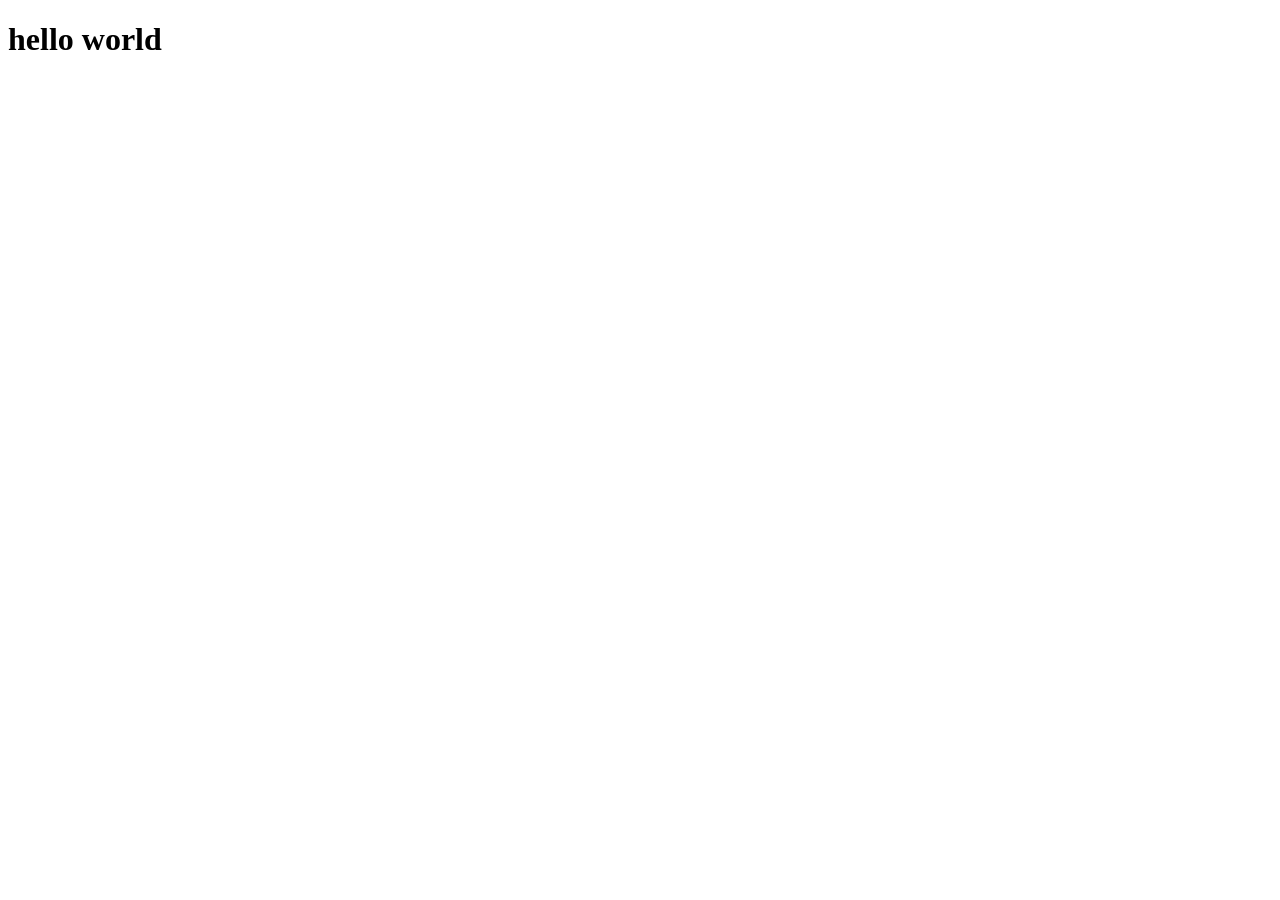
==== frontend/login.html @ 6721b11a "autosave" ====
<!DOCTYPE html>
<html lang="en">
<head>
    <meta charset="UTF-8">
    <meta name="viewport" content="width=device-width, initial-scale=1.0">
    <title>Document</title>
</head>
<body>
    <h1>hello world</h1>
</body>
</html>
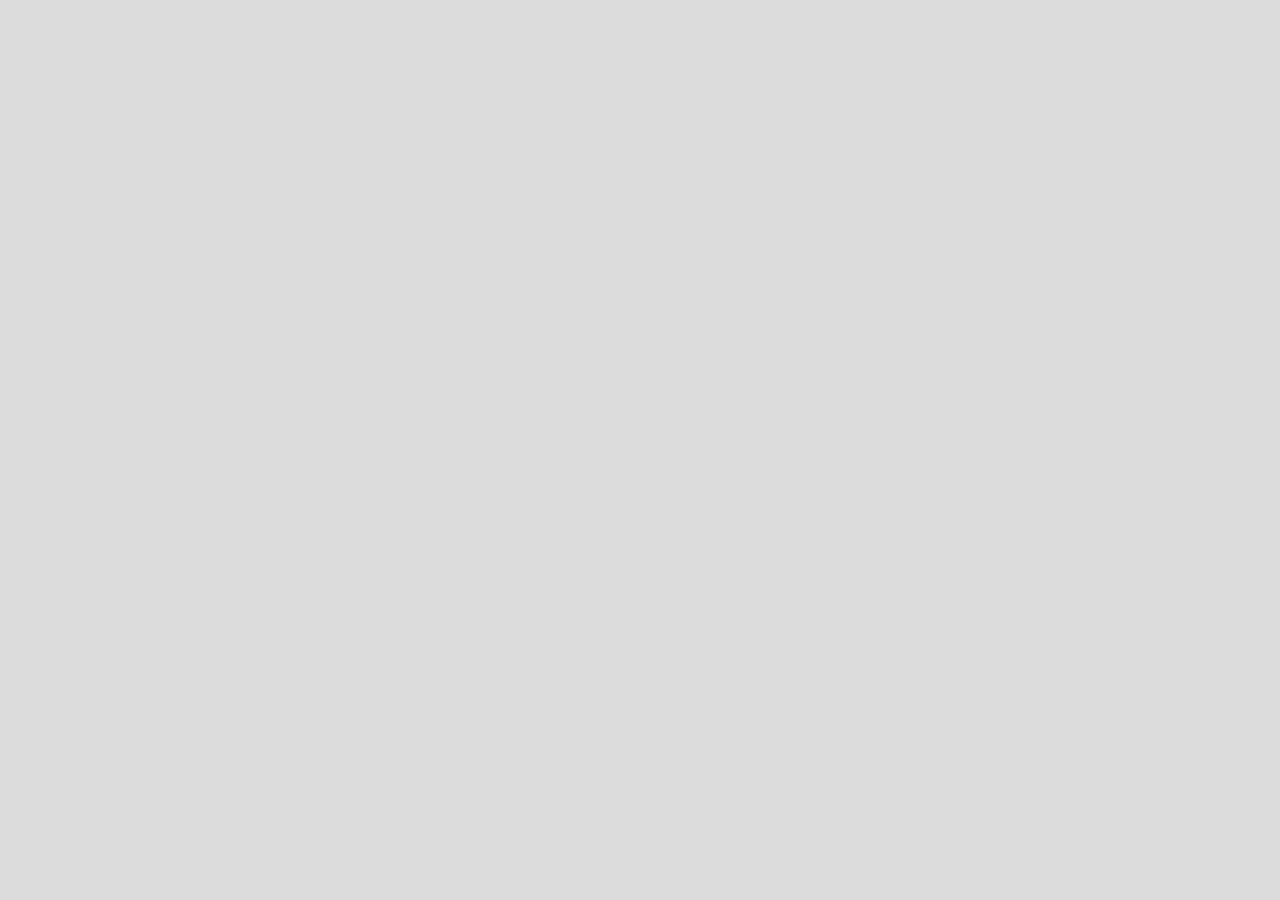
==== commit b6e9505f: "css" ====
--- a/frontend/login.html
+++ b/frontend/login.html
@@ -1,11 +1,14 @@
 <!DOCTYPE html>
 <html lang="en">
 <head>
+    <link rel="stylesheet" href="login.css">
     <meta charset="UTF-8">
     <meta name="viewport" content="width=device-width, initial-scale=1.0">
     <title>Document</title>
 </head>
 <body>
-    <h1>hello world</h1>
+    <div>
+
+    </div>
 </body>
 </html>
--- a/frontend/login.css
+++ b/frontend/login.css
@@ -0,0 +1,3 @@
+body {
+    background-color: rgb(220, 220, 220);
+}
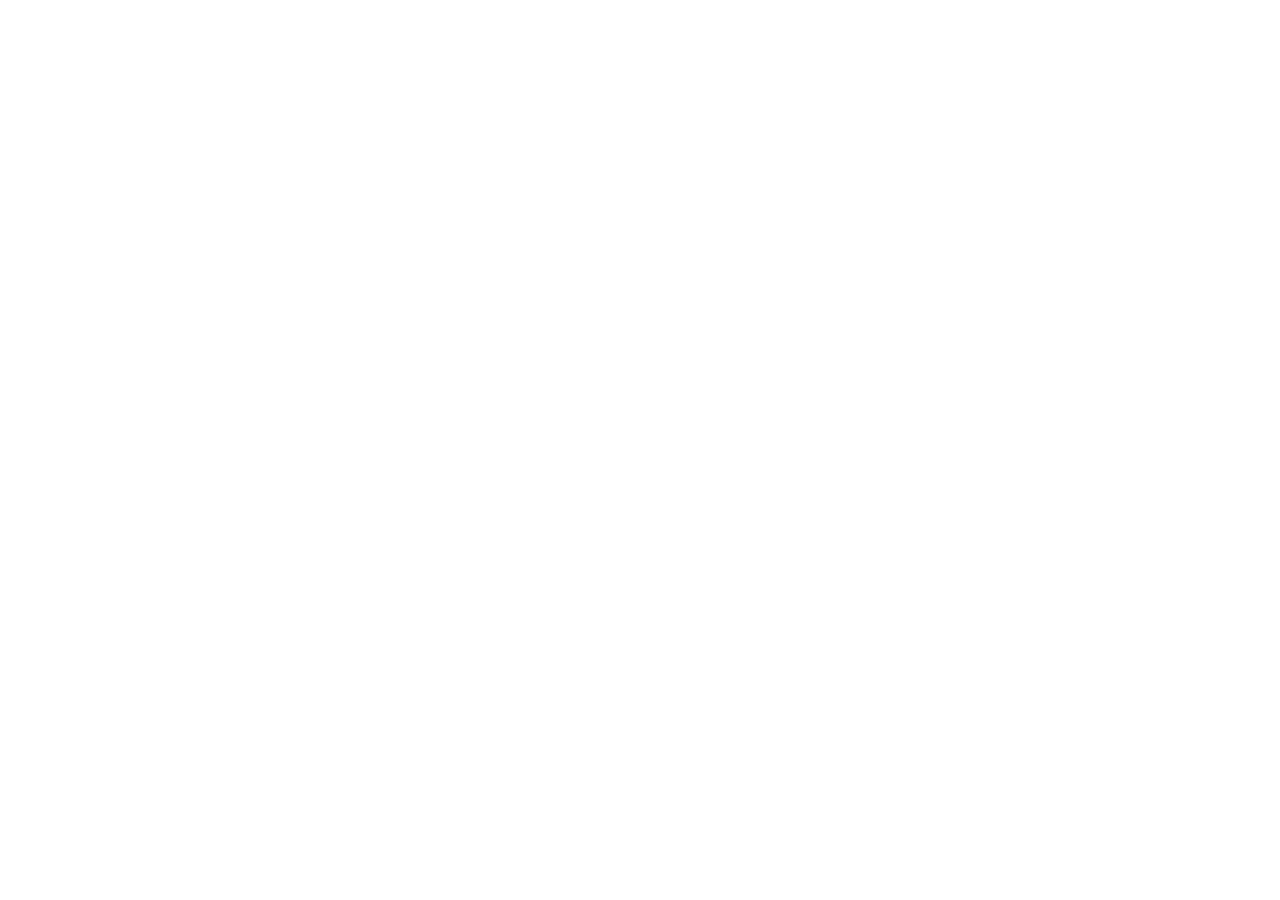
==== commit b39abd4d: "sec" ====
--- a/frontend/login.html
+++ b/frontend/login.html
@@ -1,10 +1,14 @@
 <!DOCTYPE html>
 <html lang="en">
 <head>
-    <link rel="stylesheet" href="login.css">
+    <link
+        rel="stylesheet"
+        href="{{ url_for('static', filename='css/login.css') }}"
+    >
+    <script src></script>
     <meta charset="UTF-8">
     <meta name="viewport" content="width=device-width, initial-scale=1.0">
-    <title>Document</title>
+    <title>Login Page</title>
 </head>
 <body>
     <div>
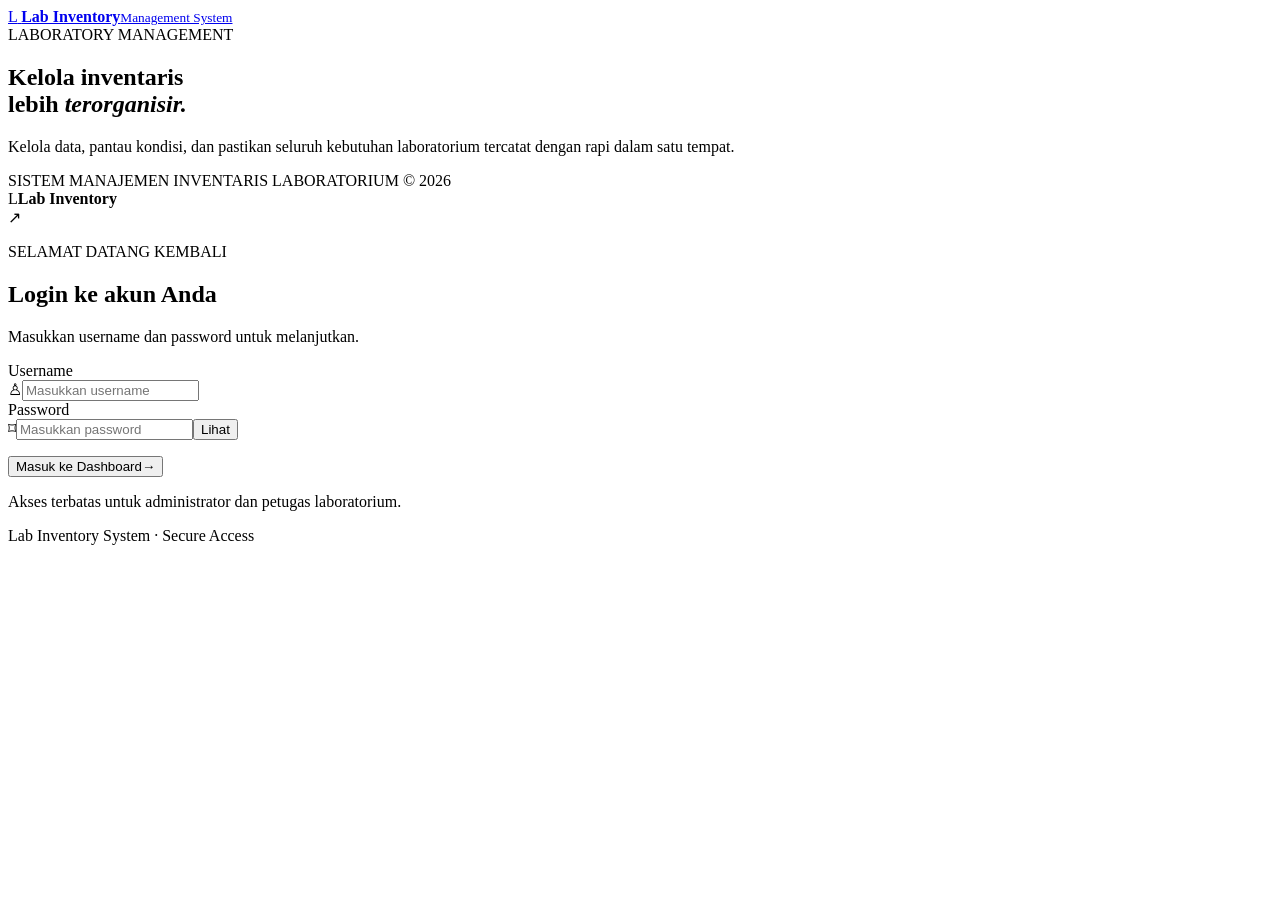
==== commit f99875a7: "login page" ====
--- a/frontend/login.html
+++ b/frontend/login.html
@@ -1,18 +1,59 @@
 <!DOCTYPE html>
-<html lang="en">
+<html lang="id">
 <head>
-    <link
-        rel="stylesheet"
-        href="{{ url_for('static', filename='css/login.css') }}"
-    >
-    <script src></script>
-    <meta charset="UTF-8">
-    <meta name="viewport" content="width=device-width, initial-scale=1.0">
-    <title>Login Page</title>
+  <meta charset="UTF-8">
+  <meta name="viewport" content="width=device-width, initial-scale=1.0">
+  <meta name="description" content="Login ke sistem inventaris laboratorium">
+  <title>Login — Lab Inventory</title>
+  <link rel="preconnect" href="https://fonts.googleapis.com">
+  <link rel="preconnect" href="https://fonts.gstatic.com" crossorigin>
+  <link href="https://fonts.googleapis.com/css2?family=DM+Sans:wght@400;500;600;700&family=Manrope:wght@500;600;700;800&display=swap" rel="stylesheet">
+  <link rel="stylesheet" href="/css/style.css">
+  <link rel="stylesheet" href="/css/login.css">
 </head>
-<body>
-    <div>
+<body class="login-page">
+  <main class="login-layout">
+    <section class="login-visual">
+      <a class="brand login-brand" href="/login">
+        <span class="brand-mark">L</span>
+        <span><strong>Lab Inventory</strong><small>Management System</small></span>
+      </a>
+      <div class="visual-copy">
+        <span class="visual-tag"><i></i> LABORATORY MANAGEMENT</span>
+        <h1>Kelola inventaris<br>lebih <em>terorganisir.</em></h1>
+        <p>Kelola data, pantau kondisi, dan pastikan seluruh kebutuhan laboratorium tercatat dengan rapi dalam satu tempat.</p>
+      </div>
+      <div class="visual-footer">SISTEM MANAJEMEN INVENTARIS LABORATORIUM <span>© 2026</span></div>
+      <div class="decor decor-one"></div><div class="decor decor-two"></div>
+    </section>
 
-    </div>
+    <section class="login-form-side">
+      <div class="login-card">
+        <div class="mobile-brand">
+          <span class="brand-mark">L</span><strong>Lab Inventory</strong>
+        </div>
+        <div class="form-heading">
+          <span class="form-icon">↗</span>
+          <p class="eyebrow">SELAMAT DATANG KEMBALI</p>
+          <h2>Login ke akun Anda</h2>
+          <p>Masukkan username dan password untuk melanjutkan.</p>
+        </div>
+
+        <form id="loginForm">
+          <label for="username">Username</label>
+          <div class="field-wrap"><span class="field-icon">♙</span><input id="username" name="username" type="text" placeholder="Masukkan username" autocomplete="username" required></div>
+
+          <label for="password">Password</label>
+          <div class="field-wrap"><span class="field-icon">⌑</span><input id="password" name="password" type="password" placeholder="Masukkan password" autocomplete="current-password" required><button class="password-toggle" type="button" id="togglePassword" aria-label="Tampilkan password">Lihat</button></div>
+
+          <p class="login-error" id="loginError" role="alert"></p>
+          <button class="login-submit" id="loginButton" type="submit"><span>Masuk ke Dashboard</span><b>→</b></button>
+        </form>
+        <p class="login-help">Akses terbatas untuk administrator dan petugas laboratorium.</p>
+      </div>
+      <div class="form-side-footer">Lab Inventory System <span>·</span> Secure Access</div>
+    </section>
+  </main>
+  <script src="/js/login.js"></script>
 </body>
-</html>+</html>
